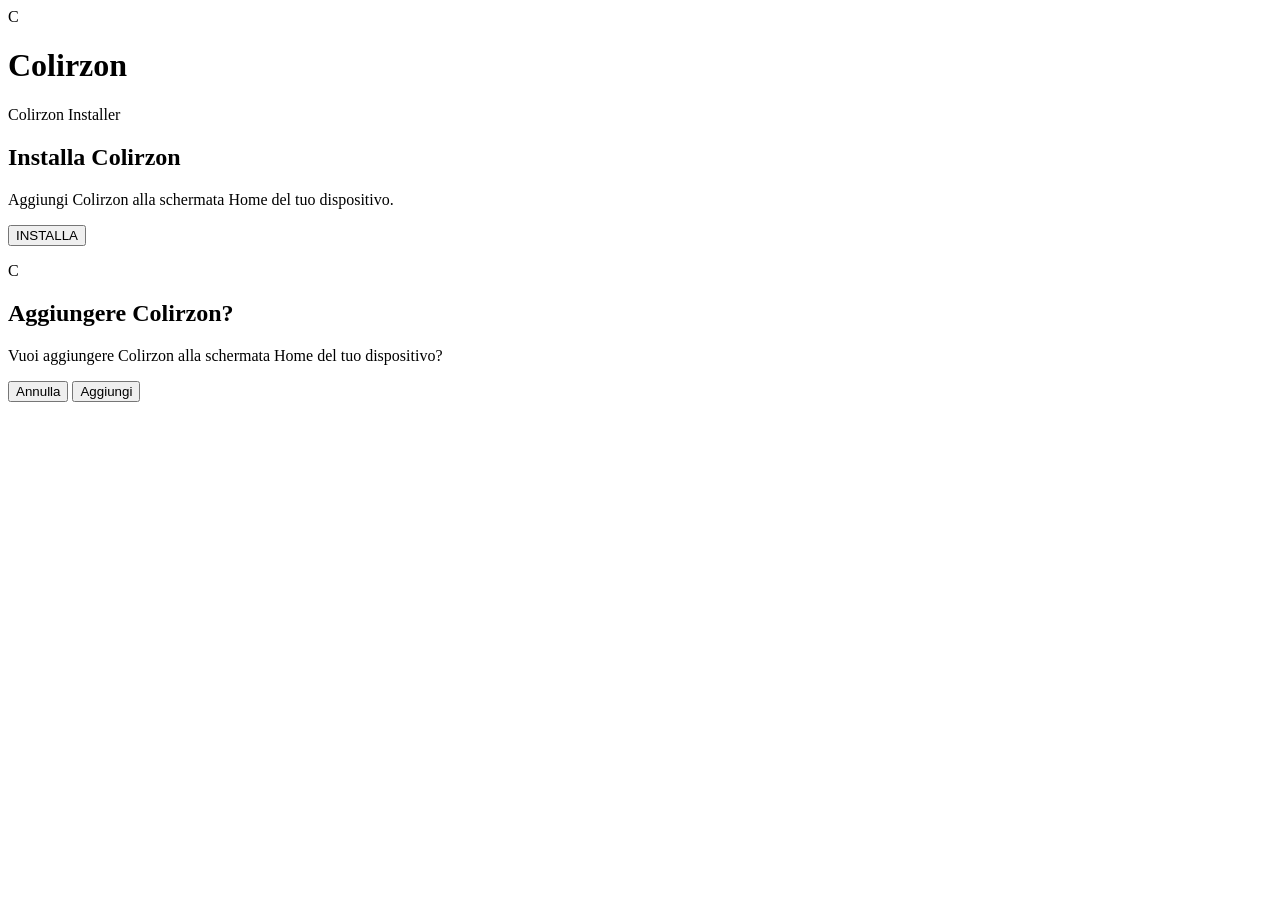
==== installer/index.html @ 5aaee566 "Create index.html" ====
<!DOCTYPE html>
<html lang="it">
<head>
    <meta charset="UTF-8">

    <meta name="viewport"
          content="width=device-width, initial-scale=1.0">

    <meta name="theme-color" content="#000000">

    <link rel="manifest" href="manifest.json">
    <link rel="stylesheet" href="style.css">

    <title>Colirzon Installer</title>
</head>

<body>

<main class="page">

    <div class="icon">
        C
    </div>

    <h1>Colirzon</h1>

    <p class="subtitle">
        Colirzon Installer
    </p>

    <section class="card">

        <h2>Installa Colirzon</h2>

        <p>
            Aggiungi Colirzon alla schermata Home
            del tuo dispositivo.
        </p>

        <button id="installButton">
            INSTALLA
        </button>

        <p id="status"></p>

    </section>

</main>

<div id="dialog" class="dialog hidden">

    <div class="dialog-box">

        <div class="small-icon">
            C
        </div>

        <h2>Aggiungere Colirzon?</h2>

        <p>
            Vuoi aggiungere Colirzon alla
            schermata Home del tuo dispositivo?
        </p>

        <div class="dialog-buttons">

            <button id="cancelButton"
                    class="secondary">
                Annulla
            </button>

            <button id="confirmButton"
                    class="primary">
                Aggiungi
            </button>

        </div>

    </div>

</div>

<script src="installer.js"></script>

</body>
</html>
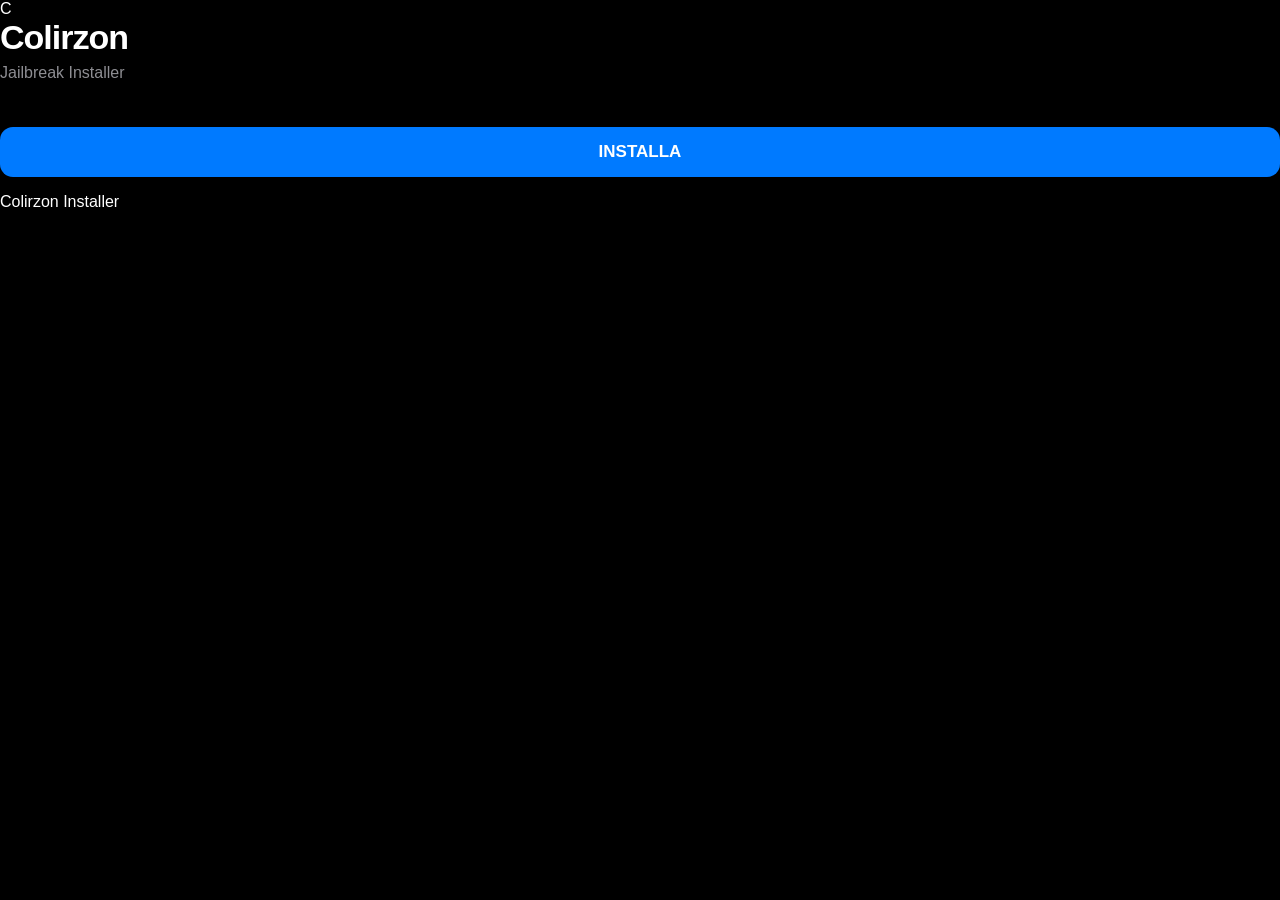
==== commit 26ca2394: "Create index.html" ====
--- a/installer/index.html
+++ b/installer/index.html
@@ -4,83 +4,108 @@
     <meta charset="UTF-8">
 
     <meta name="viewport"
-          content="width=device-width, initial-scale=1.0">
+          content="width=device-width,
+                   initial-scale=1.0,
+                   viewport-fit=cover">
 
     <meta name="theme-color" content="#000000">
 
-    <link rel="manifest" href="manifest.json">
-    <link rel="stylesheet" href="style.css">
+    <meta name="apple-mobile-web-app-capable" content="yes">
+    <meta name="apple-mobile-web-app-status-bar-style" content="black">
+    <meta name="apple-mobile-web-app-title" content="Colirzon">
+
+    <link rel="manifest" href="./manifest.json">
+
+    <link rel="stylesheet" href="./style.css">
 
     <title>Colirzon Installer</title>
 </head>
 
 <body>
 
-<main class="page">
+    <main class="installer">
 
-    <div class="icon">
-        C
-    </div>
+        <div class="logo">
+            C
+        </div>
 
-    <h1>Colirzon</h1>
+        <h1>Colirzon</h1>
 
-    <p class="subtitle">
-        Colirzon Installer
-    </p>
-
-    <section class="card">
-
-        <h2>Installa Colirzon</h2>
-
-        <p>
-            Aggiungi Colirzon alla schermata Home
-            del tuo dispositivo.
+        <p class="subtitle">
+            Jailbreak Installer
         </p>
 
-        <button id="installButton">
+        <button id="installButton" class="install-button">
             INSTALLA
         </button>
 
-        <p id="status"></p>
-
-    </section>
-
-</main>
-
-<div id="dialog" class="dialog hidden">
-
-    <div class="dialog-box">
-
-        <div class="small-icon">
-            C
-        </div>
-
-        <h2>Aggiungere Colirzon?</h2>
-
-        <p>
-            Vuoi aggiungere Colirzon alla
-            schermata Home del tuo dispositivo?
+        <p class="version">
+            Colirzon Installer
         </p>
 
-        <div class="dialog-buttons">
+    </main>
 
-            <button id="cancelButton"
-                    class="secondary">
-                Annulla
+
+    <div id="modal" class="modal hidden">
+
+        <div class="modal-box">
+
+            <div class="modal-logo">
+                C
+            </div>
+
+            <h2>Aggiungere Colirzon?</h2>
+
+            <p>
+                Aggiungi Colirzon alla schermata Home
+                per aprire direttamente il Jailbreak.
+            </p>
+
+            <button id="confirmButton" class="confirm-button">
+                Continua
             </button>
 
-            <button id="confirmButton"
-                    class="primary">
-                Aggiungi
+            <button id="cancelButton" class="cancel-button">
+                Annulla
             </button>
 
         </div>
 
     </div>
 
-</div>
 
-<script src="installer.js"></script>
+    <div id="iosInstructions" class="modal hidden">
+
+        <div class="modal-box">
+
+            <div class="modal-logo">
+                C
+            </div>
+
+            <h2>Installa Colirzon</h2>
+
+            <p>
+                Su iPhone, usa il pulsante
+                <strong>Condividi</strong> di Safari e scegli
+                <strong>Aggiungi alla schermata Home</strong>.
+            </p>
+
+            <p class="small-text">
+                L'icona Colirzon aprirà direttamente
+                il Jailbreak.
+            </p>
+
+            <button id="closeInstructions"
+                    class="confirm-button">
+                Ho capito
+            </button>
+
+        </div>
+
+    </div>
+
+
+    <script src="./installer.js"></script>
 
 </body>
 </html>
--- a/installer/style.css
+++ b/installer/style.css
@@ -0,0 +1,223 @@
+* {
+    box-sizing: border-box;
+}
+
+html,
+body {
+    margin: 0;
+    width: 100%;
+    min-height: 100%;
+}
+
+body {
+    background: #000;
+    color: #fff;
+
+    font-family:
+        -apple-system,
+        BlinkMacSystemFont,
+        "SF Pro Display",
+        "Helvetica Neue",
+        Arial,
+        sans-serif;
+}
+
+.page {
+    min-height: 100vh;
+
+    display: flex;
+    flex-direction: column;
+
+    align-items: center;
+    justify-content: center;
+
+    padding: 24px;
+}
+
+.icon,
+.small-icon {
+    display: flex;
+    align-items: center;
+    justify-content: center;
+
+    background:
+        linear-gradient(145deg, #303030, #101010);
+
+    border: 1px solid #414141;
+
+    font-weight: 700;
+}
+
+.icon {
+    width: 92px;
+    height: 92px;
+
+    border-radius: 23px;
+
+    font-size: 48px;
+
+    margin-bottom: 22px;
+}
+
+h1 {
+    margin: 0;
+
+    font-size: 34px;
+    letter-spacing: -1px;
+}
+
+.subtitle {
+    margin: 7px 0 30px;
+
+    color: #8e8e93;
+    font-size: 16px;
+}
+
+.card {
+    width: min(100%, 390px);
+
+    padding: 25px;
+
+    background: #171717;
+
+    border: 1px solid #2e2e2e;
+
+    border-radius: 20px;
+
+    text-align: center;
+}
+
+.card h2 {
+    margin-top: 0;
+
+    font-size: 21px;
+}
+
+.card p {
+    color: #a1a1a6;
+
+    line-height: 1.45;
+}
+
+#installButton {
+    width: 100%;
+
+    margin-top: 15px;
+
+    padding: 15px;
+
+    border: none;
+    border-radius: 13px;
+
+    background: #007aff;
+    color: white;
+
+    font-size: 17px;
+    font-weight: 600;
+
+    cursor: pointer;
+}
+
+#installButton:active {
+    transform: scale(.98);
+}
+
+#status {
+    min-height: 22px;
+
+    margin-bottom: 0;
+
+    font-size: 14px;
+}
+
+.dialog {
+    position: fixed;
+
+    inset: 0;
+
+    display: flex;
+
+    align-items: center;
+    justify-content: center;
+
+    padding: 20px;
+
+    background: rgba(0, 0, 0, .72);
+
+    backdrop-filter: blur(12px);
+}
+
+.hidden {
+    display: none;
+}
+
+.dialog-box {
+    width: min(100%, 360px);
+
+    padding: 25px;
+
+    border-radius: 22px;
+
+    background: #1c1c1e;
+
+    border: 1px solid #3a3a3c;
+
+    text-align: center;
+
+    box-shadow:
+        0 20px 60px rgba(0, 0, 0, .5);
+}
+
+.small-icon {
+    width: 58px;
+    height: 58px;
+
+    margin: 0 auto 15px;
+
+    border-radius: 15px;
+
+    font-size: 28px;
+}
+
+.dialog-box h2 {
+    margin: 5px 0 12px;
+}
+
+.dialog-box p {
+    color: #b5b5b5;
+
+    line-height: 1.45;
+}
+
+.dialog-buttons {
+    display: flex;
+
+    gap: 10px;
+
+    margin-top: 22px;
+}
+
+.dialog-buttons button {
+    flex: 1;
+
+    padding: 13px;
+
+    border: none;
+
+    border-radius: 12px;
+
+    font-size: 15px;
+    font-weight: 600;
+
+    cursor: pointer;
+}
+
+.secondary {
+    background: #333;
+    color: white;
+}
+
+.primary {
+    background: #007aff;
+    color: white;
+}
